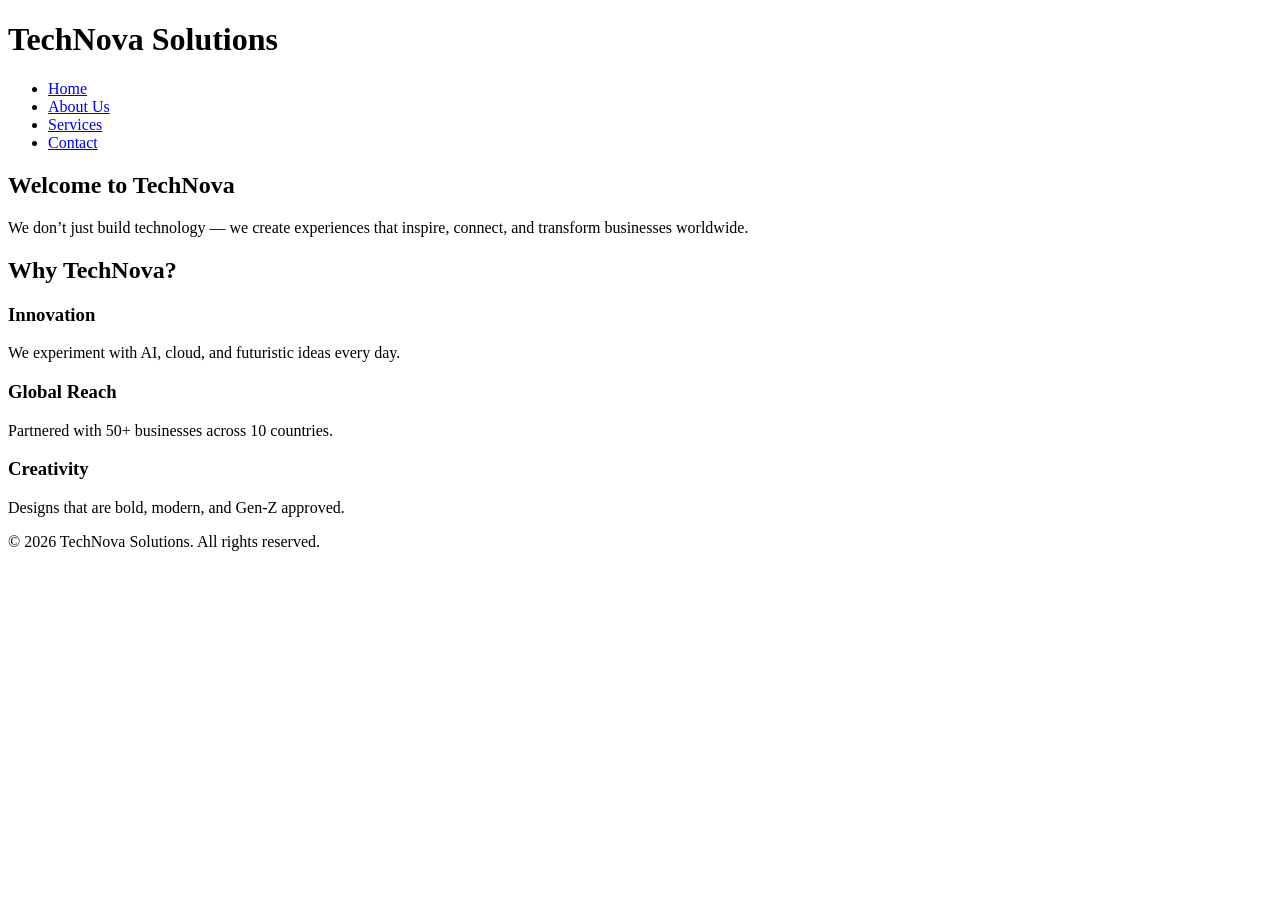
==== index.html @ 74f6f9a0 "Add files via upload" ====
<!--NAME: YASH SHARMA, SECTION: 15, ROLL NO: 2502901520423-->

<!DOCTYPE html>
<html lang="en">
<head>
  <meta charset="UTF-8">
  <meta name="viewport" content="width=device-width, initial-scale=1.0">
  <title>TechNova - Home</title>
  <link rel="stylesheet" href="style.css">
</head>
<body>
  
  <header>
    <h1> TechNova Solutions </h1>
    <nav>
      <ul>
        <li><a href="index.html">Home</a></li>
        <li><a href="about.html">About Us</a></li>
        <li><a href="services.html">Services</a></li>
        <li><a href="contact.html">Contact</a></li>
      </ul>
    </nav>
  </header>

  <main>
    <section class="welcome">
      <h2>Welcome to TechNova </h2>
      <p>We don’t just build technology — we create experiences that inspire, connect, and transform businesses worldwide.</p>
    
    </section>

    <section class="highlights">
      <h2>Why TechNova?</h2>
      <div class="cards">
        <div class="card">
          <h3> Innovation</h3>
          <p>We experiment with AI, cloud, and futuristic ideas every day.</p>
        </div>
        <div class="card">
          <h3> Global Reach</h3>
          <p>Partnered with 50+ businesses across 10 countries.</p>
        </div>
        <div class="card">
          <h3> Creativity</h3>
          <p>Designs that are bold, modern, and Gen‑Z approved.</p>
        </div>
      </div>
    </section>
  </main>

  <footer>
    <p>&copy; 2026 TechNova Solutions. All rights reserved.</p>
  </footer>
</body>
</html>
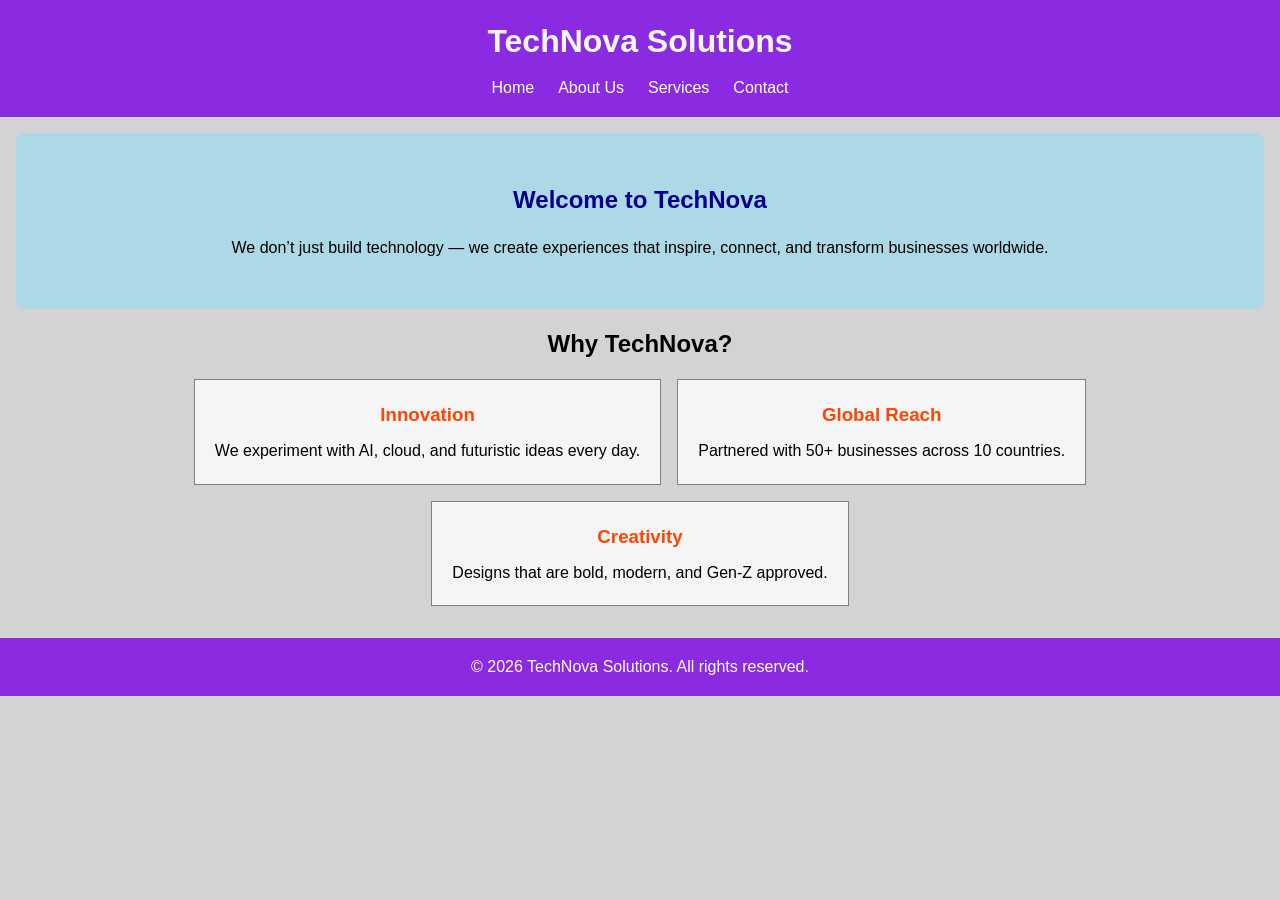
==== commit 6443cf7f: "Modify file paths in index.html Updated file paths in index.html to reflect new project structure." ====
--- a/index.html
+++ b/index.html
@@ -6,7 +6,7 @@
   <meta charset="UTF-8">
   <meta name="viewport" content="width=device-width, initial-scale=1.0">
   <title>TechNova - Home</title>
-  <link rel="stylesheet" href="style.css">
+  <link rel="stylesheet" href="PROJECT 1/style.css">
 </head>
 <body>
   
@@ -14,10 +14,10 @@
     <h1> TechNova Solutions </h1>
     <nav>
       <ul>
-        <li><a href="index.html">Home</a></li>
-        <li><a href="about.html">About Us</a></li>
-        <li><a href="services.html">Services</a></li>
-        <li><a href="contact.html">Contact</a></li>
+        <li><a href="PROJECT 1/index.html">Home</a></li>
+        <li><a href="PROJECT 1/about.html">About Us</a></li>
+        <li><a href="PROJECT 1/services.html">Services</a></li>
+        <li><a href="PROJECT 1/contact.html">Contact</a></li>
       </ul>
     </nav>
   </header>
--- a/PROJECT 1/style.css
+++ b/PROJECT 1/style.css
@@ -0,0 +1,152 @@
+* {
+  margin: 0;
+  padding: 0;
+  box-sizing: border-box;
+}
+body {
+  font-family: Arial, sans-serif;   
+  background: lightgray;          
+  color: black;
+  line-height: 1.6;
+}
+
+
+header {
+  background: blueviolet;                
+  color: whitesmoke;
+  text-align: center;
+  padding: 1rem;
+}
+
+header h1 {
+  margin: 0;
+  font-size: 2rem;
+}
+
+nav ul {
+  list-style: none;
+  padding: 0;
+  margin-top: 0.5rem;
+  display: flex;
+  justify-content: center;
+  gap: 1.5rem;
+}
+
+nav a {
+  color: white;
+  text-decoration: none;
+}
+
+nav a:hover {
+  color: orange;                  
+}
+
+.welcome{
+  text-align: center;
+  padding: 3rem 1rem;
+  background: lightblue;          
+  margin: 1rem;
+  border-radius: 8px;
+}
+
+.welcome h2 {
+  margin-bottom: 1rem;
+  color: darkblue;
+}
+
+.btn {
+  display: inline-block;
+  margin-top: 1rem;
+  padding: 0.5rem 1rem;
+  background: orange;
+  color: white;
+  text-decoration: none;
+  border-radius: 4px;
+}
+
+.btn:hover {
+  background: green;
+}
+
+
+.highlights h2 {text-align: center;}
+.cards {
+  display: flex;
+  justify-content: center;
+  gap: 1rem;
+  flex-wrap: wrap;
+  margin: 1rem;
+}
+
+.card {
+  background: white;
+  padding: 1rem;
+  border: 1px solid gray;
+}
+
+.card h3 {
+  margin-bottom: 0.5rem;
+  color: orangered;
+}
+.card {
+  background: whitesmoke ; 
+  color: black;
+  padding: 20px;
+ 
+  text-align: center;
+}
+
+
+
+.about-box {
+  background: white;
+  margin: 1rem;
+  padding: 1rem;
+  border: 1px solid gray;
+  border-radius: 6px;
+}
+
+
+.service {
+  background: white;
+  padding: 1rem;
+  margin: 1rem;
+  border: 1px solid gray;
+  border-radius: 6px;
+}
+
+form {
+  margin: 1rem;
+  background: white;
+  padding: 1rem;
+  border: 1px solid gray;
+  border-radius: 6px;
+}
+
+form input, form textarea {
+  width: 100%;
+  padding: 0.5rem;
+  margin-top: 0.5rem;
+  border: 1px solid silver;
+  border-radius: 4px;
+}
+button {
+  background: orange;
+  color: white;
+  padding: 0.5rem 1rem;
+  border: none;
+  border-radius: 4px;
+  cursor: pointer;
+}
+
+button:hover {
+  background: darkorange;
+}
+
+footer {
+  background: blueviolet;
+  color: white;
+  text-align: center;
+  padding: 1rem;
+  margin-top: 2rem;
+}
